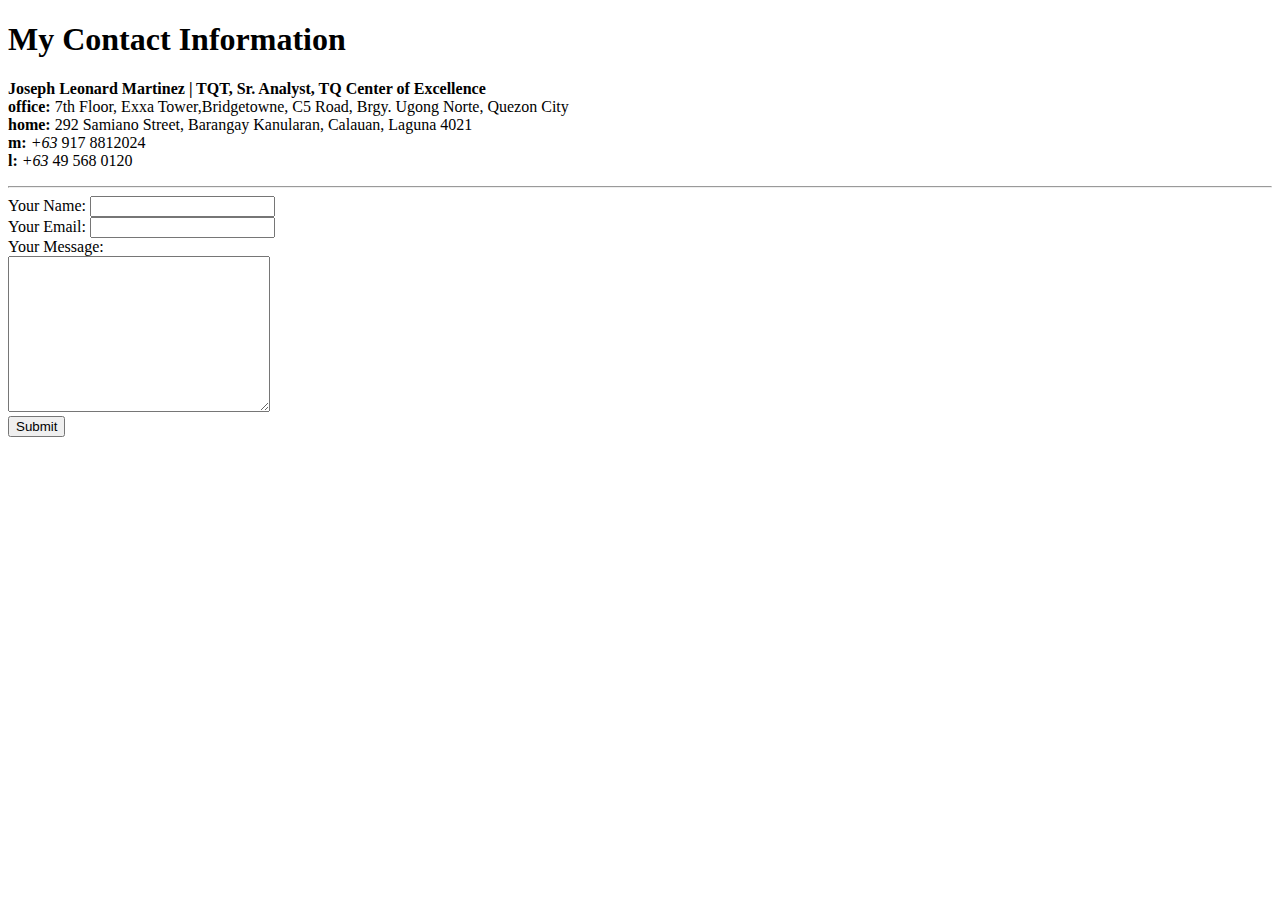
==== contact-me.html @ 90126d65 "Add initial cv website files" ====
<!DOCTYPE html>
<html lang="en" dir="ltr">
  <head>
    <meta charset="utf-8">
    <title>My Contact</title>
  </head>
  <body>
    <h1>My Contact Information</h1>
      <p><strong>Joseph Leonard Martinez  | TQT, Sr. Analyst, TQ Center of Excellence</strong> <br>
      <strong>office:</strong> 7th Floor, Exxa Tower,Bridgetowne, C5 Road, Brgy. Ugong Norte, Quezon City <br>
      <strong>home:</strong> 292 Samiano Street, Barangay Kanularan, Calauan, Laguna 4021 <br>
      <strong>m:</strong> <em>+63</em> 917 8812024 <br>
      <strong>l:</strong> <em>+63</em> 49 568 0120
      </p>
<hr>
  <!--  <form> tag https://developer.mozilla.org/en-US/docs/Web/HTML/Element/form
      <input> tag https://developer.mozilla.org/en-US/docs/Web/HTML/Element/input
  -->
      <form action="mailto:josephleonard.martinez@concentrix.com" method="post" enctype="text/plain">
        <label> Your Name:</label>
        <input type="text" name="yourName" value=""> <br>
        <label> Your Email:</label>
        <input type="email" name="yourEmail" value=""> <br>
        <label> Your Message:</label> <br>
        <textarea name="yourMessage" rows="10" cols="30"></textarea> <br>
        <input type="submit" name="">
      </form>
  </body>
</html>
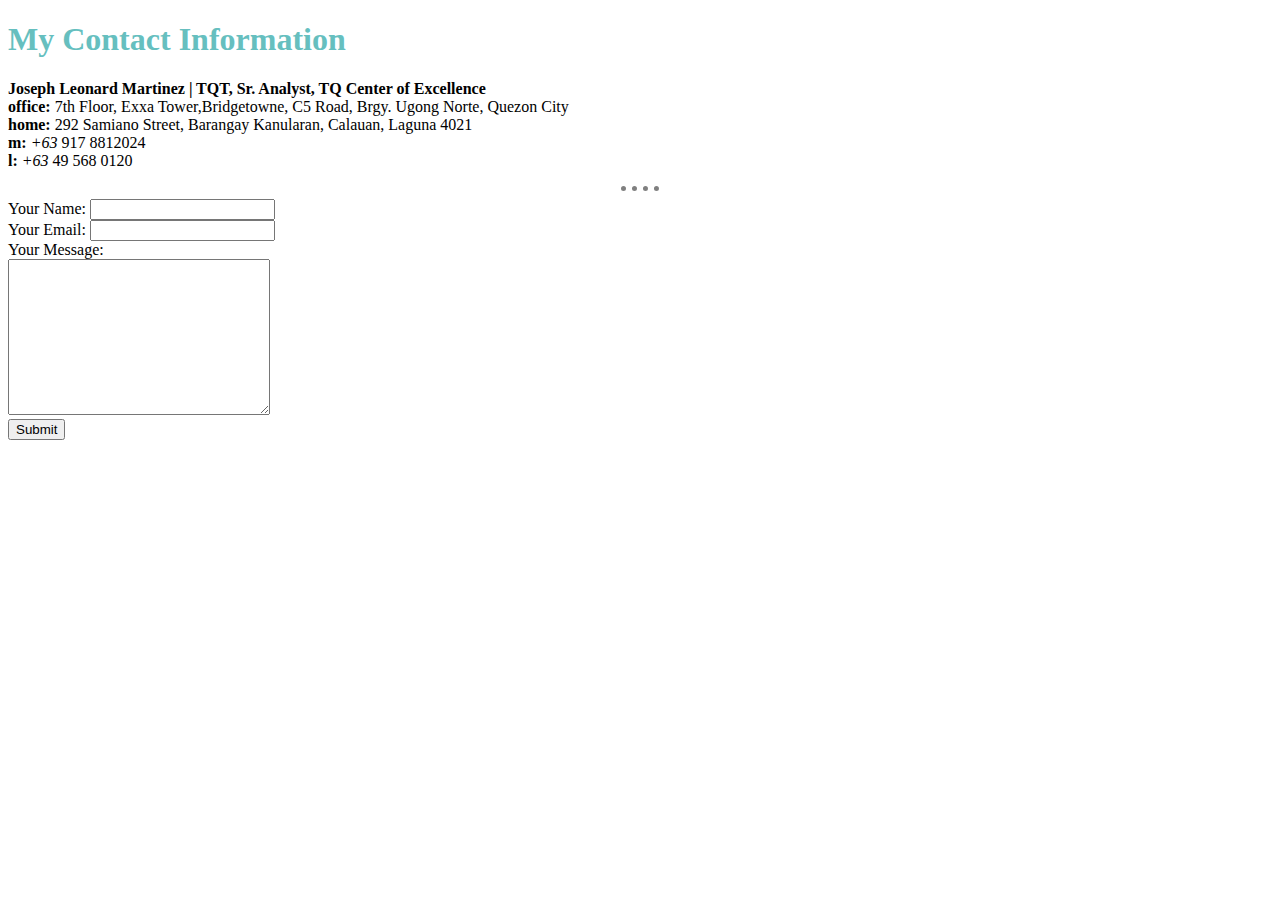
==== commit c30bf582: "External CSS Styles" ====
--- a/contact-me.html
+++ b/contact-me.html
@@ -3,6 +3,7 @@
   <head>
     <meta charset="utf-8">
     <title>My Contact</title>
+    <link rel="stylesheet" href="css/styles.css">
   </head>
   <body>
     <h1>My Contact Information</h1>
--- a/css/styles.css
+++ b/css/styles.css
@@ -0,0 +1,25 @@
+
+  body {
+    background-color: pearlwhite;
+  }
+
+  hr {
+    border-style: none;
+    border-top-style: dotted;
+    border-color: grey;
+    border-width: 5px;
+    width: 3%;
+
+  }
+
+  img {
+   height: 180px;
+  }
+
+h1 {
+  color: #66BFBF;
+}
+
+h3 {
+  color: #66BFBF;
+}
